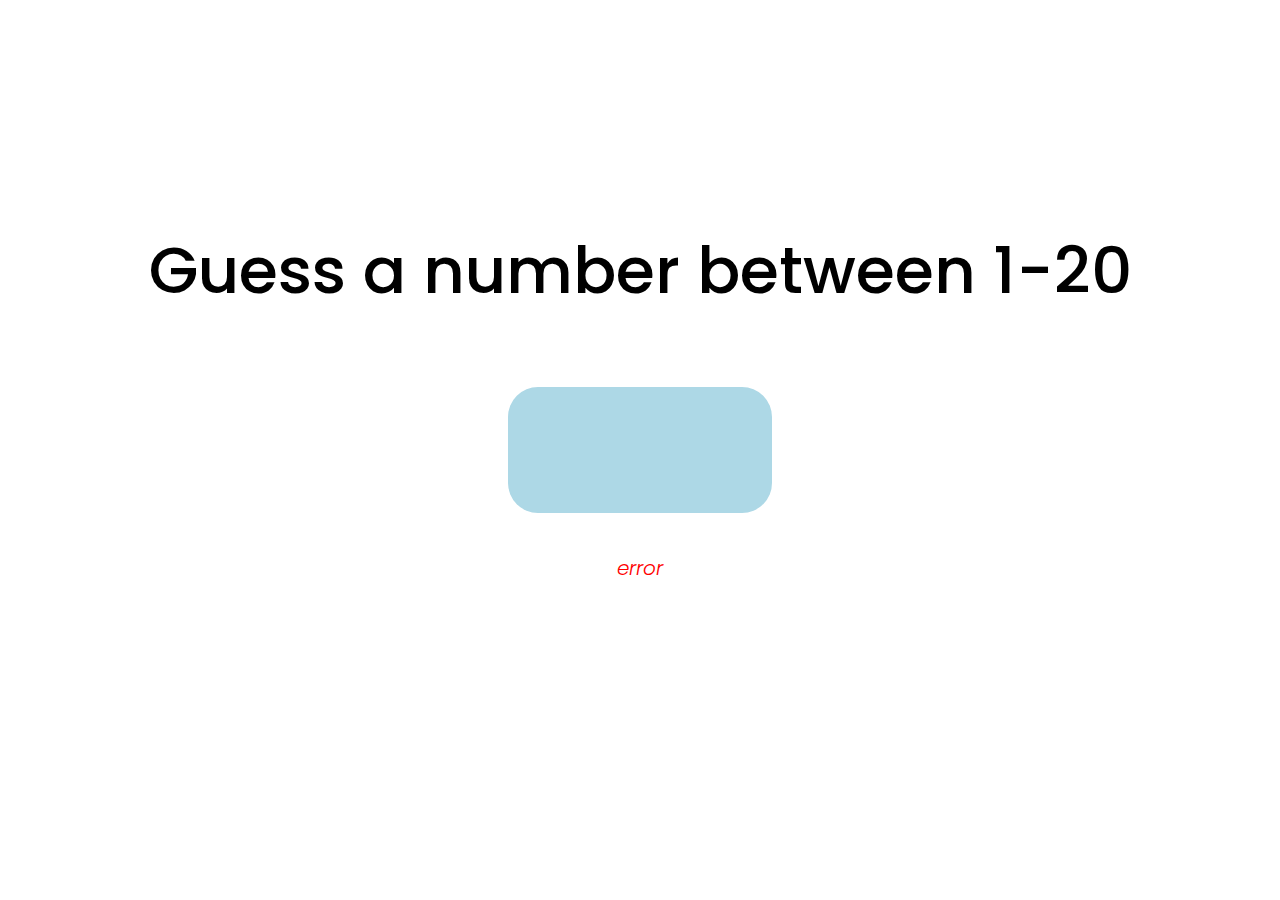
==== index.html @ ffc67036 "Rename NumberGuessingGame.html to index.html" ====
<!DOCTYPE html>
<html lang="en">
<head>
    <meta charset="UTF-8">
    <meta name="viewport" content="width=device-width, initial-scale=1.0">
    <title>Document</title>

    <style>
        @import url('https://fonts.googleapis.com/css2?family=Poppins:ital,wght@0,100;0,200;0,300;0,400;0,500;0,600;0,700;0,800;0,900;1,100;1,200;1,300;1,400;1,500;1,600;1,700;1,800;1,900&display=swap');
        body{
            margin: 0;
            padding: 0;
            position: relative;
            display: flex;
            justify-content: center;
            align-items: center;
            min-height: 100vh;
            font-family: poppins;
        }
        input{
            position: absolute;
            caret-color: black;
            outline: none;
            background-color: lightblue;
            border: none;
            font-size: 4em;
            padding: .2em .5em;
            border-radius: 30px;
            height: 100px;
            width: 200px;
            font-family: poppins;
            text-align: center;
        }
        #type{
            font-size: 4em;
            position: absolute;
            top: 20%;
            text-align: center;
            font-weight: 500;

        }
        #error{
            color: red;
            position: absolute;
            top: 60%;
            font-size: 20px;
            font-weight: 300;
            font-style: italic;
            text-align: center;

            animation: error .9s linear infinite;
        }

        @keyframes error {
            0%{opacity: 0;}
            50%{opacity: 1;}
            100%{opacity: 0;}
        }
        
        
        
        @media (max-width:1000px) {
            #type{
                font-size: 3em;
                position: absolute;
                top: 20%;
                text-align: center;
                font-weight: 500;

            }   
        }
        @media (max-width:750px) {
            #type{
                font-size: 3em;
                position: absolute;
                top: 10%;
                text-align: center;
                font-weight: 500;
                width: 500px;

            }   
        }
        @media (max-width:500px) {
            *{
                scale: .91;
            }
            #type{
                font-size: 3.5em;
            }
            #error{
                font-size: 2em;
                width: 100%;
            }
        }
    </style>
</head>
<body>
    <h1 id="type">Guess a number between 1-20</h1>
    <input type="text" id="text" autocomplete="off" maxlength="2">
    <h1 id="error">error</h1>
    <script>
        let text = document.getElementById("text")
        let type = document.getElementById("type")
        let error = document.getElementById("error")
        let r = Math.ceil(Math.random()*20)

        text.addEventListener("input" ,()=>{
            if (isNaN(text.value)) {
                error.textContent="You can only enter numbers here"
            }
            else{
                error.textContent=""
            }
        })

        window.addEventListener("keydown" ,(e)=>{
            
            if (e.code==="Enter"){
                type.textContent= checkNumber(text.value)
            } 
        })

        function checkNumber(n) {
            if (n==r){
                return "Congrads you have guessed correct 🎉"
            }
            else if (n<r) {
                return "Guess higher"
            }
            else if (n>r) {
                return "Guess lower"
            }
            return "error accured"
        }
    </script>
</body>
</html>
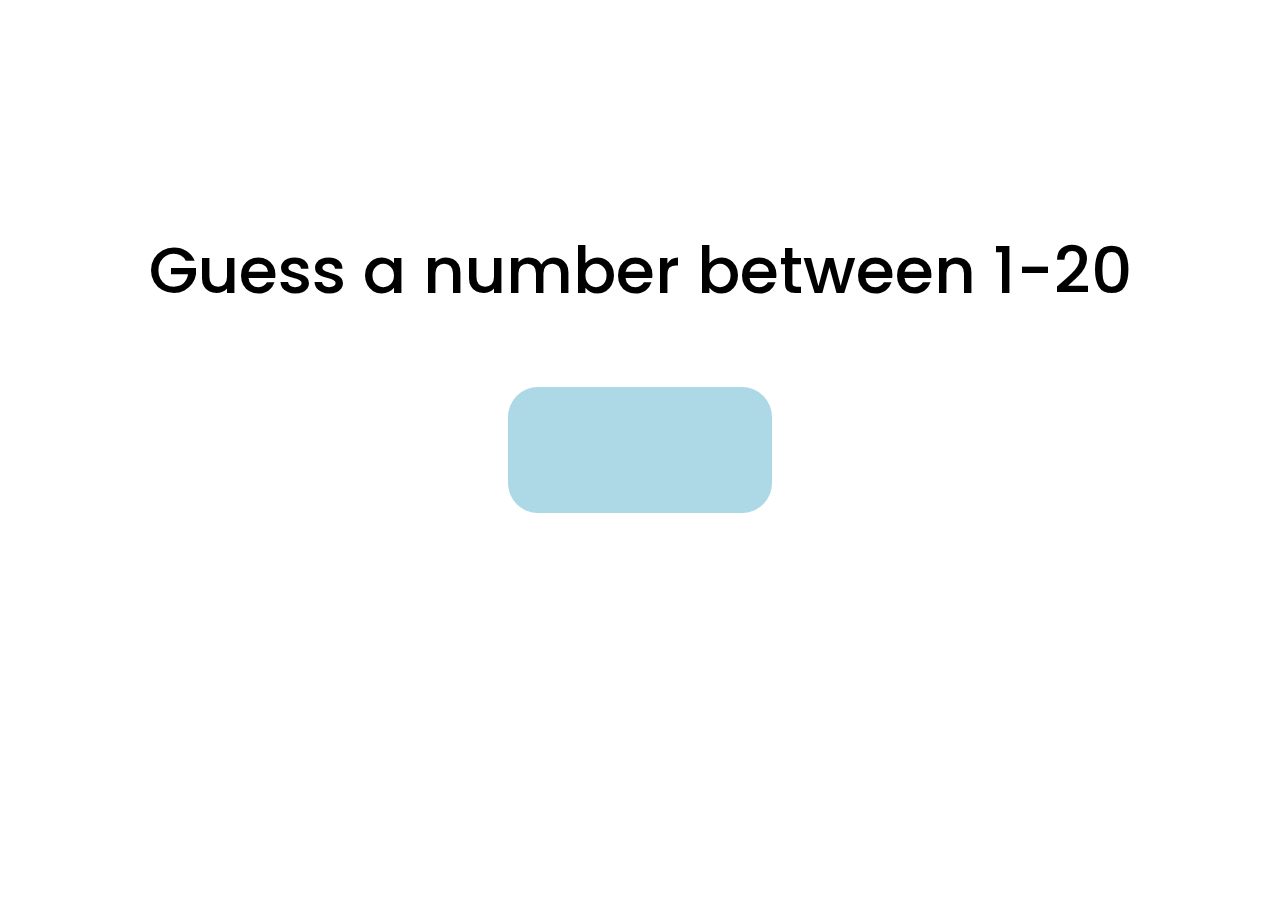
==== commit 64983fb6: "Update index.html" ====
--- a/index.html
+++ b/index.html
@@ -97,7 +97,9 @@
 <body>
     <h1 id="type">Guess a number between 1-20</h1>
     <input type="text" id="text" autocomplete="off" maxlength="2">
-    <h1 id="error">error</h1>
+    <h1 id="error"></h1>
+
+    
     <script>
         let text = document.getElementById("text")
         let type = document.getElementById("type")
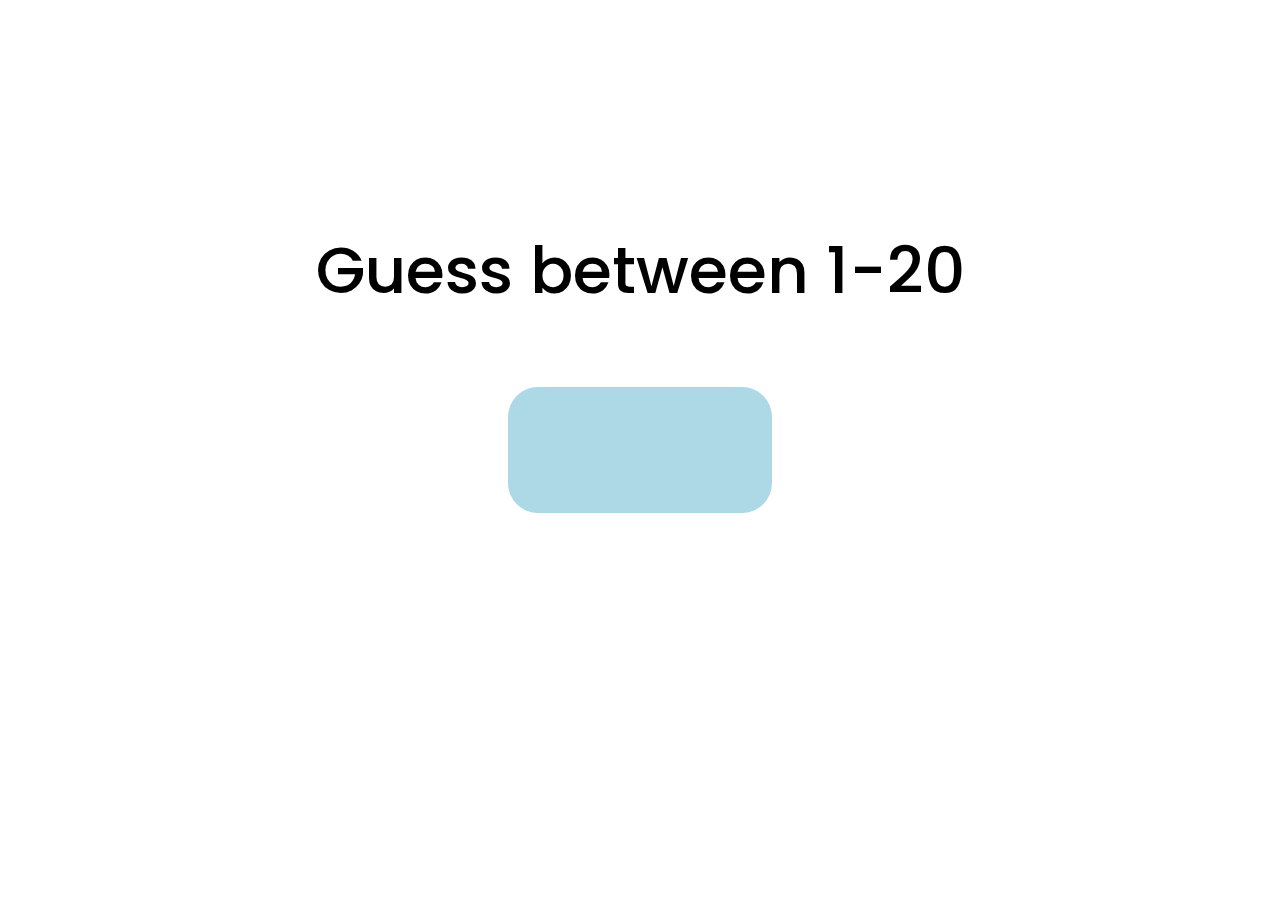
==== commit 334a4fe7: "Update index.html" ====
--- a/index.html
+++ b/index.html
@@ -7,6 +7,10 @@
 
     <style>
         @import url('https://fonts.googleapis.com/css2?family=Poppins:ital,wght@0,100;0,200;0,300;0,400;0,500;0,600;0,700;0,800;0,900;1,100;1,200;1,300;1,400;1,500;1,600;1,700;1,800;1,900&display=swap');
+        *{
+            overflow: hidden;
+        }
+        
         body{
             margin: 0;
             padding: 0;
@@ -16,6 +20,7 @@
             align-items: center;
             min-height: 100vh;
             font-family: poppins;
+            width:100%;
         }
         input{
             position: absolute;
@@ -39,6 +44,12 @@
             font-weight: 500;
 
         }
+        #gButton{
+            display: none;
+        }
+        .container{
+            display: none;
+        }
         #error{
             color: red;
             position: absolute;
@@ -69,6 +80,7 @@
 
             }   
         }
+
         @media (max-width:750px) {
             #type{
                 font-size: 3em;
@@ -80,31 +92,99 @@
 
             }   
         }
-        @media (max-width:500px) {
-            *{
-                scale: .91;
+        @media (max-width:600px) {
+            body{
+                min-height: 100vh;
+                min-width: 100%;
+                margin: 0;
             }
             #type{
-                font-size: 3.5em;
+                font-size: 3em;
+                top: 0;
+                position: absolute;
+                height: fit-content;
             }
             #error{
                 font-size: 2em;
                 width: 100%;
-            }
+                top: 40%;
+            }
+            #text{
+                top: 15%;
+            }
+            #gButton{
+                display: block;
+                font-size: 3em;
+                position: absolute;
+                top: 32%;
+                border: none;
+                padding: 10px 30px;
+                border-radius: 20px;
+            }
+            .container{
+                display: grid;
+                grid-template-columns: repeat(3, 130px);
+                gap: 10px;
+                justify-content: center;
+                align-items: center;
+                position: absolute;
+                top: 47%;
+                width: fit-content;
+                
+                >button{
+                    width: 130px;
+                    height: 100px;
+                    font-size: 62px;
+                    font-weight: 500;
+                    background-color: lightblue;
+                    color: black;
+                    border: none;
+                    border-radius: 10px;
+                    outline: none;
+                }
+                >button:active{
+                    background-color: rgb(122, 187, 209);
+                }
+                >#b{
+                    background-color: #fff;
+                }
+            }
+
         }
     </style>
 </head>
 <body>
-    <h1 id="type">Guess a number between 1-20</h1>
+    <h1 id="type">Guess between 1-20</h1>
     <input type="text" id="text" autocomplete="off" maxlength="2">
     <h1 id="error"></h1>
+    <button id="gButton">Guess</button>
+
+    <div class="container">
+        <button id="b1" onclick="appendValue('1')">1</button>
+        <button id="b2" onclick="appendValue('2')">2</button>
+        <button id="b3" onclick="appendValue('3')">3</button>
+        <button id="b4" onclick="appendValue('4')">4</button>
+        <button id="b5" onclick="appendValue('5')">5</button>
+        <button id="b6" onclick="appendValue('6')">6</button>
+        <button id="b7" onclick="appendValue('7')">7</button>
+        <button id="b8" onclick="appendValue('8')">8</button>
+        <button id="b9" onclick="appendValue('9')">9</button>
+        <button id="b"></button>
+        <button id="b0" onclick="appendValue('0')">0</button>
+
+    </div>
 
     
     <script>
         let text = document.getElementById("text")
         let type = document.getElementById("type")
         let error = document.getElementById("error")
+        let gButton = document.getElementById("gButton")
+
         let r = Math.ceil(Math.random()*20)
+        console.log(r);
+        
+
 
         text.addEventListener("input" ,()=>{
             if (isNaN(text.value)) {
@@ -116,15 +196,16 @@
         })
 
         window.addEventListener("keydown" ,(e)=>{
-            
             if (e.code==="Enter"){
                 type.textContent= checkNumber(text.value)
             } 
         })
 
+        gButton.onclick = ()=> type.textContent= checkNumber(text.value)
+
         function checkNumber(n) {
             if (n==r){
-                return "Congrads you have guessed correct 🎉"
+                return "You have guessed correct 🎉"
             }
             else if (n<r) {
                 return "Guess higher"
@@ -134,6 +215,13 @@
             }
             return "error accured"
         }
+
+        function appendValue(value){
+            if(text.value.length<2){
+                text.value+=value
+            }
+        }
+    
     </script>
 </body>
 </html>
